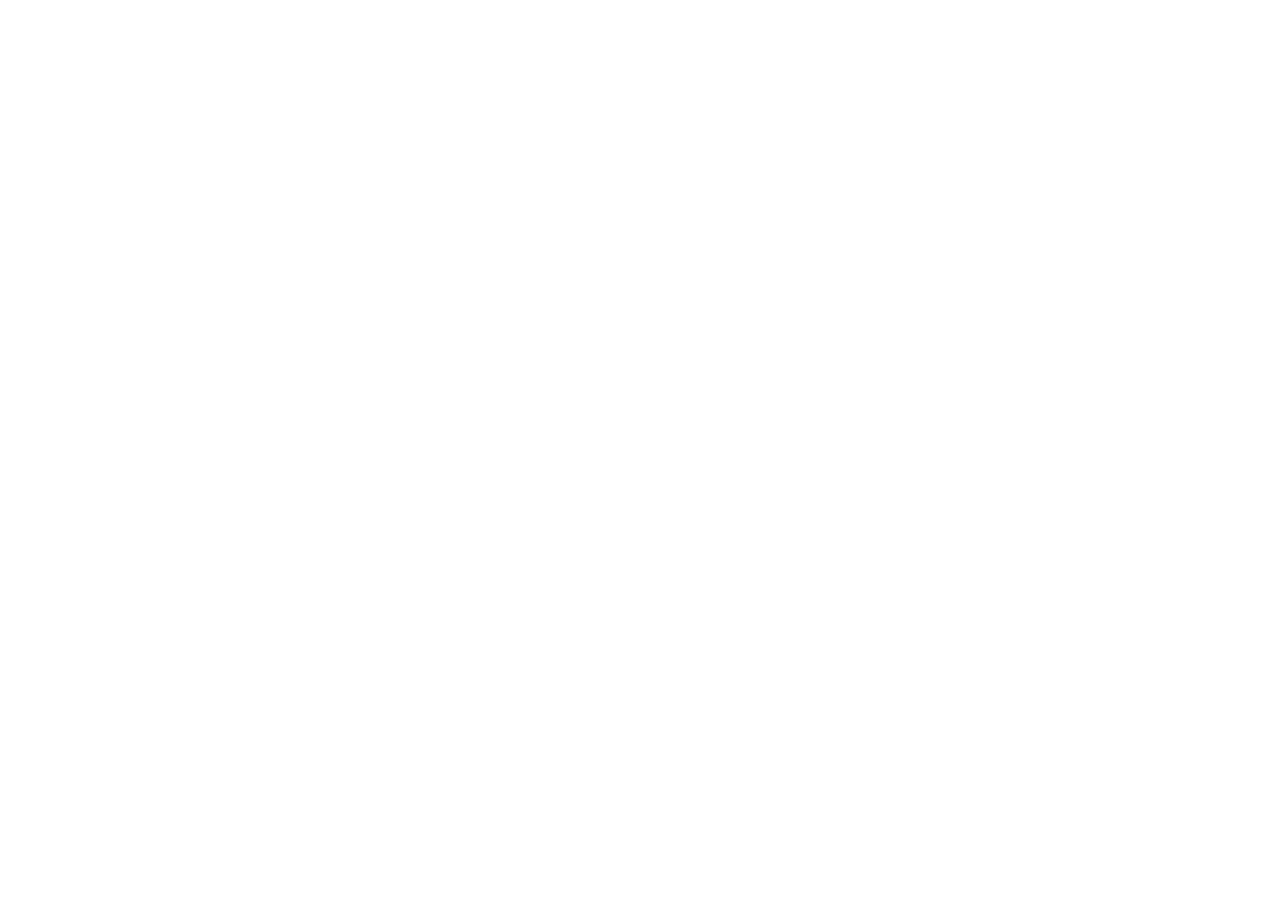
==== index.html @ 6e3c2bf8 "session storage and cookies" ====
<!DOCTYPE html>
<html>
  <head>
    <meta charset="utf-8" />
    <meta http-equiv="X-UA-Compatible" content="IE=edge" />
    <title>F3 - March</title>
    <meta name="description" content="" />
    <meta name="viewport" content="width=device-width, initial-scale=1" />
    <link rel="stylesheet" href="./styles.css" />
  </head>
  <body>
    <ol id="quotes-id"></ol>
    <!-- <script src="./callbackFnc.js" async defer></script> -->
    <!-- <script src="./callbackHell.js" async defer></script> -->
    <!-- <script src="./setInterval.js" async defer></script> -->
    <!-- <script src="./promises.js" async defer></script> -->
    <!-- <script src="./promiseChaining.js" async defer></script> -->
    <!-- <script src="./contest1.js" async defer></script> -->
    <!-- <script src="./convertingHellUsingPromiseChain.js" async defer></script> -->
    <!-- <script src="./example2.js" async defer></script> -->
    <!-- <script src="./fetchingData.js" async defer></script> -->
    <!-- <script src="./promiseMethods.js" async defer></script> -->
    <!-- <script src="./promiseMethods2.js" async defer></script> -->
    <!-- <script src="./asyncAwait.js" async defer></script> -->
    <!-- <script src="./fetchingDataWithAsync.js" async defer></script> -->
    <!-- <script src="./promiseChainIntoAsyncAwait.js" async defer></script> -->
    <!-- <script src="./handlingPromiseMethodsUsingAsync.js" async defer></script> -->
    <!-- <script src="./promiseNesting.js" async defer></script> -->
    <!-- <script src="./script.js" async defer></script> -->
    <!-- <script src="./oops.js" async defer></script> -->
    <!-- <script src="./oopsContd.js" async defer></script> -->
    <!-- <script src="./contest2.js" async defer></script> -->
    <!-- <script src="./gettersSetters.js" async defer></script> -->
    <!-- <script src="./prototypes.js" async defer></script> -->
    <!-- <script src="./localStorage.js" async defer></script> -->
    <!-- <script src="multipleUsers.js"></script> -->
    <!-- <script src="storageContd.js"></script> -->
    <!-- <script src="sessionStorage.js"></script> -->
    <script src="MyCookies.js"></script>
  </body>
</html>
---- styles.css ----
.quote-box {
  border: 1px solid #000;
  padding: 1rem 2rem;
  border-radius: 2rem;
  margin: 5rem;
}

.quote-box h2 {
  text-transform: capitalize;
}

#loading {
  height: 100vh;
  width: 100vw;
  display: none;
  align-items: center;
  justify-content: center;
}

.loader {
  border: 4px solid #f3f3f3; /* Light grey */
  border-top: 4px solid #3498db; /* Blue */
  border-radius: 50%;
  width: 45px;
  height: 45px;
  animation: spin 0.75s linear infinite;
}

@keyframes spin {
  0% {
    transform: rotate(0deg);
  }
  100% {
    transform: rotate(360deg);
  }
}

.posts-flex {
  display: flex;
  justify-content: center;
  align-items: center;
  flex-wrap: wrap;
  gap: 1.5rem;
}

.post {
  width: 300px;
  border: 1px solid #000;
  padding: 0.5rem;
  min-height: 400px;
}

table {
  border: 1px solid #000;
}

table td,
table th {
  border: 1px solid #000;
  text-align: left;
  padding: 1rem;
}
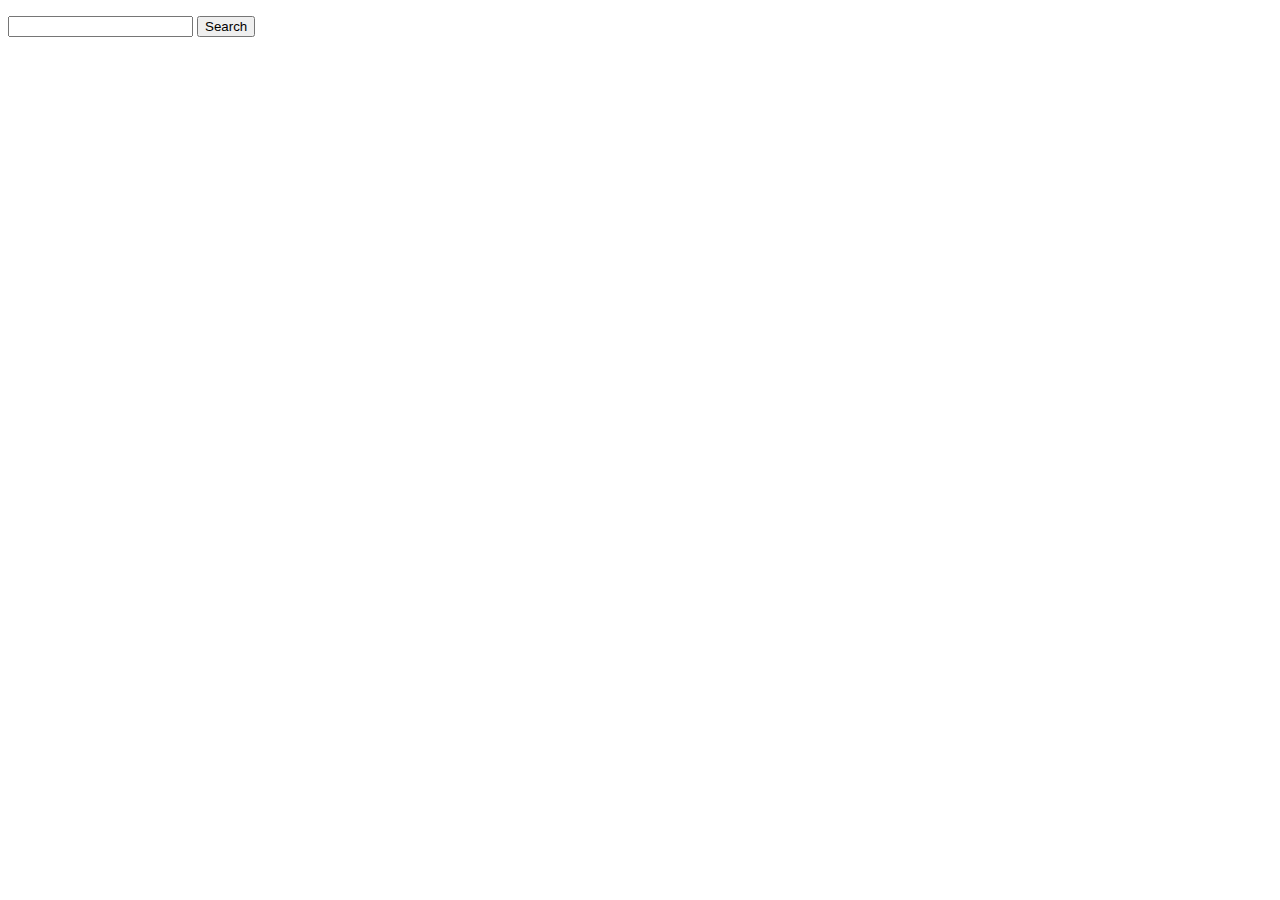
==== commit 3dc01612: "URL Params" ====
--- a/index.html
+++ b/index.html
@@ -10,6 +10,8 @@
   </head>
   <body>
     <ol id="quotes-id"></ol>
+    <input type="text" id="google-searchbar" />
+    <button id="btn-search" onclick="searchFnc()">Search</button>
     <!-- <script src="./callbackFnc.js" async defer></script> -->
     <!-- <script src="./callbackHell.js" async defer></script> -->
     <!-- <script src="./setInterval.js" async defer></script> -->
@@ -36,6 +38,8 @@
     <!-- <script src="multipleUsers.js"></script> -->
     <!-- <script src="storageContd.js"></script> -->
     <!-- <script src="sessionStorage.js"></script> -->
-    <script src="MyCookies.js"></script>
+    <!-- <script src="MyCookies.js"></script> -->
+    <!-- <script src="API.js"></script> -->
+    <script src="queryParam.js"></script>
   </body>
 </html>
